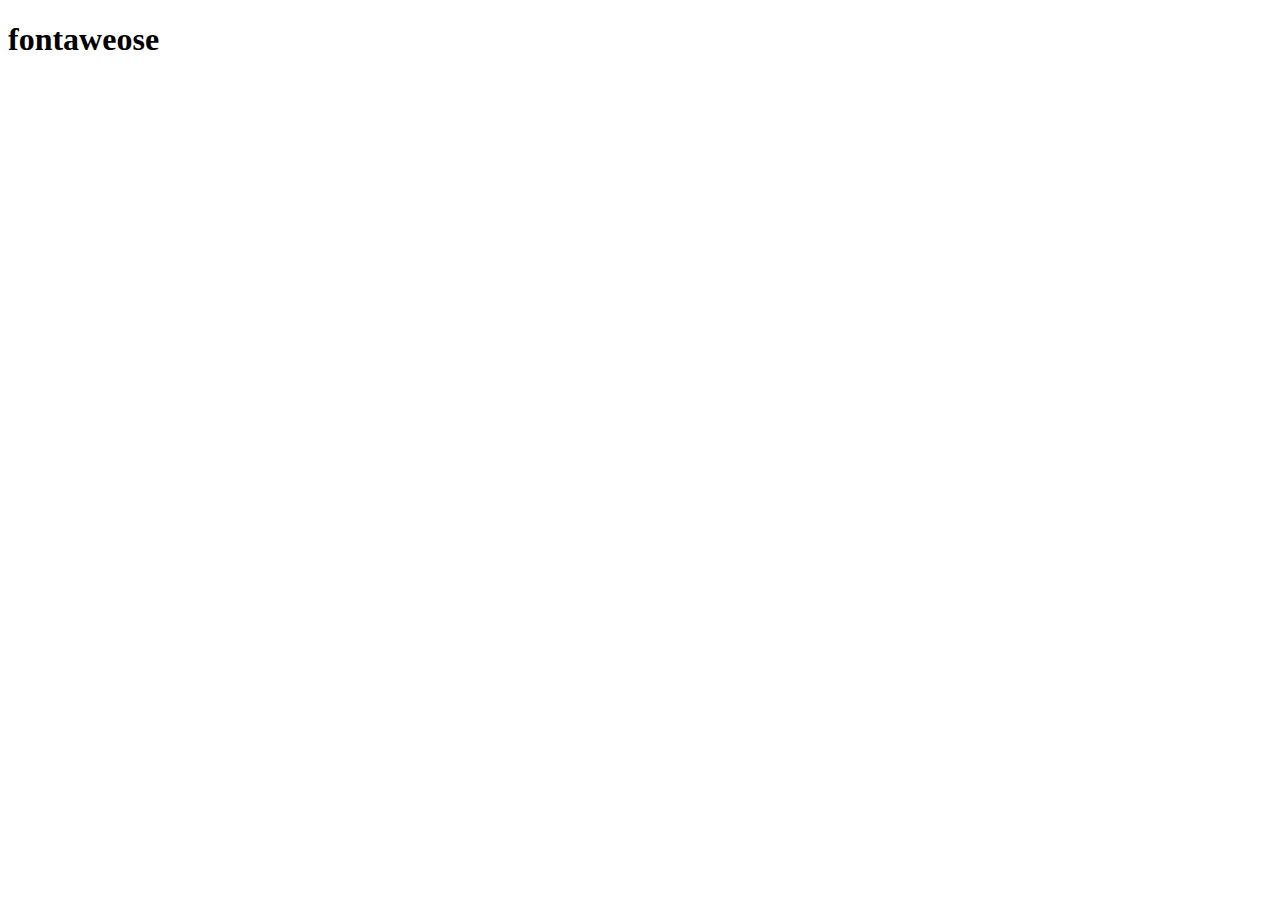
==== icon.html @ ac6a8e59 "fontawesome icon added" ====
<!DOCTYPE html>
<html lang="en">

<head>
    <meta charset="UTF-8">
    <meta name="viewport" content="width=device-width, initial-scale=1.0">
    <title>Fontawesome ıcon Lİbrary</title>
    <link rel="stylesheet" href="./icon.css">
    <script src="https://kit.fontawesome.com/4ad39e3cd2.js" crossorigin="anonymous"></script>

</head>

<body>
    <h1>fontaweose</h1>
    <a href="https://steamcommunity.com/profiles/76561199497020461/home" target="_blank"><i class="fa-brands fa-steam"></i></a>
   <a href="https://https://github.com/AsyaEcr" target="_blank"> <i class="fa-brands fa-github"></i></a>
    <i class="fa-solid fa-envelope"></i>
   
    <i class="fa-brands fa-instagram"></i>
</body>

</html>
---- icon.css ----
i{
   font-size: 36px; 
   padding: 5px;
   color: burlywood;
}
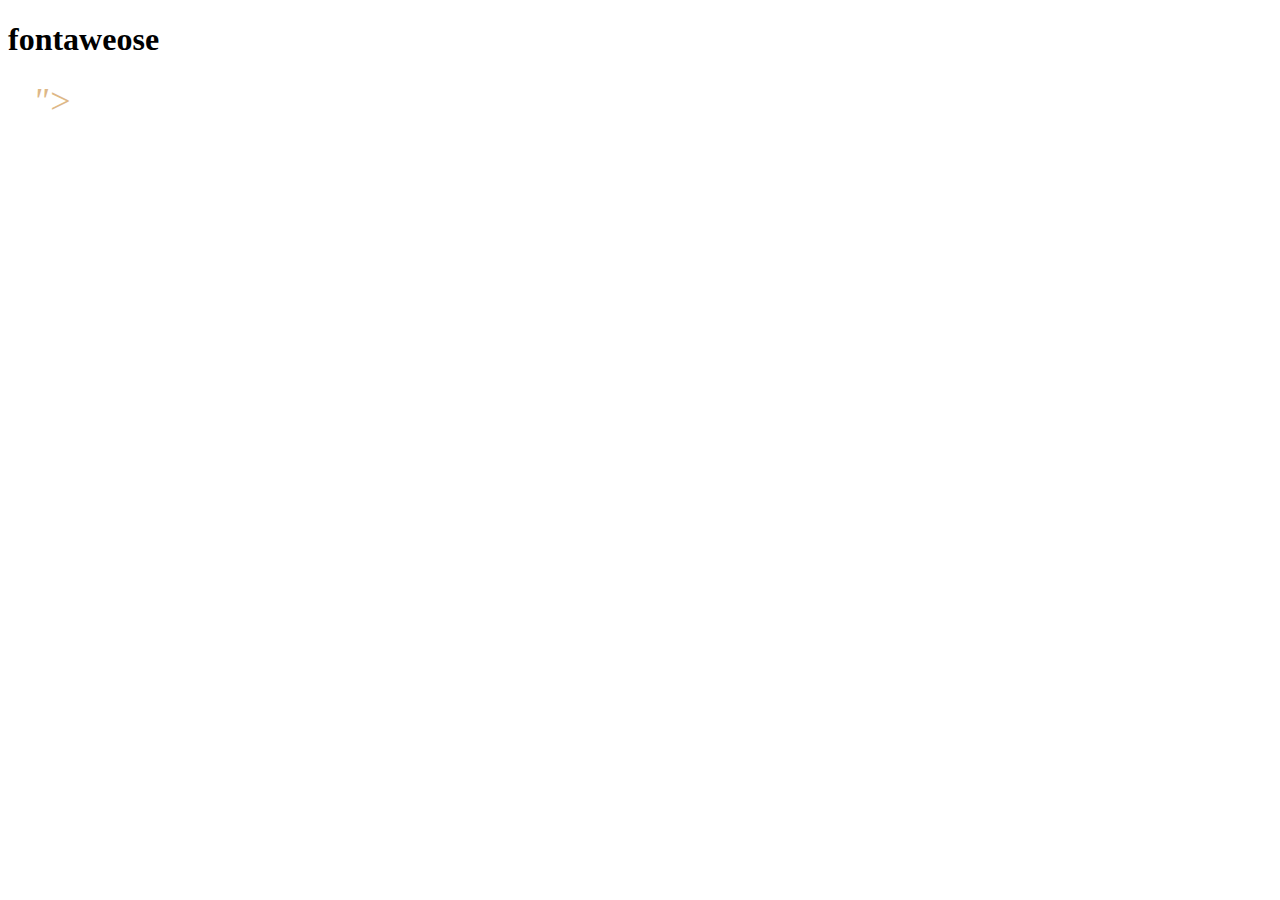
==== commit ab4c5a15: "shake" ====
--- a/icon.html
+++ b/icon.html
@@ -14,8 +14,7 @@
     <h1>fontaweose</h1>
     <a href="https://steamcommunity.com/profiles/76561199497020461/home" target="_blank"><i class="fa-brands fa-steam"></i></a>
    <a href="https://https://github.com/AsyaEcr" target="_blank"> <i class="fa-brands fa-github"></i></a>
-    <i class="fa-solid fa-envelope"></i>
-   
+    <i class="<i> class="fa-light fa-envelope fa-shake</i>"></i> 
     <i class="fa-brands fa-instagram"></i>
 </body>
 
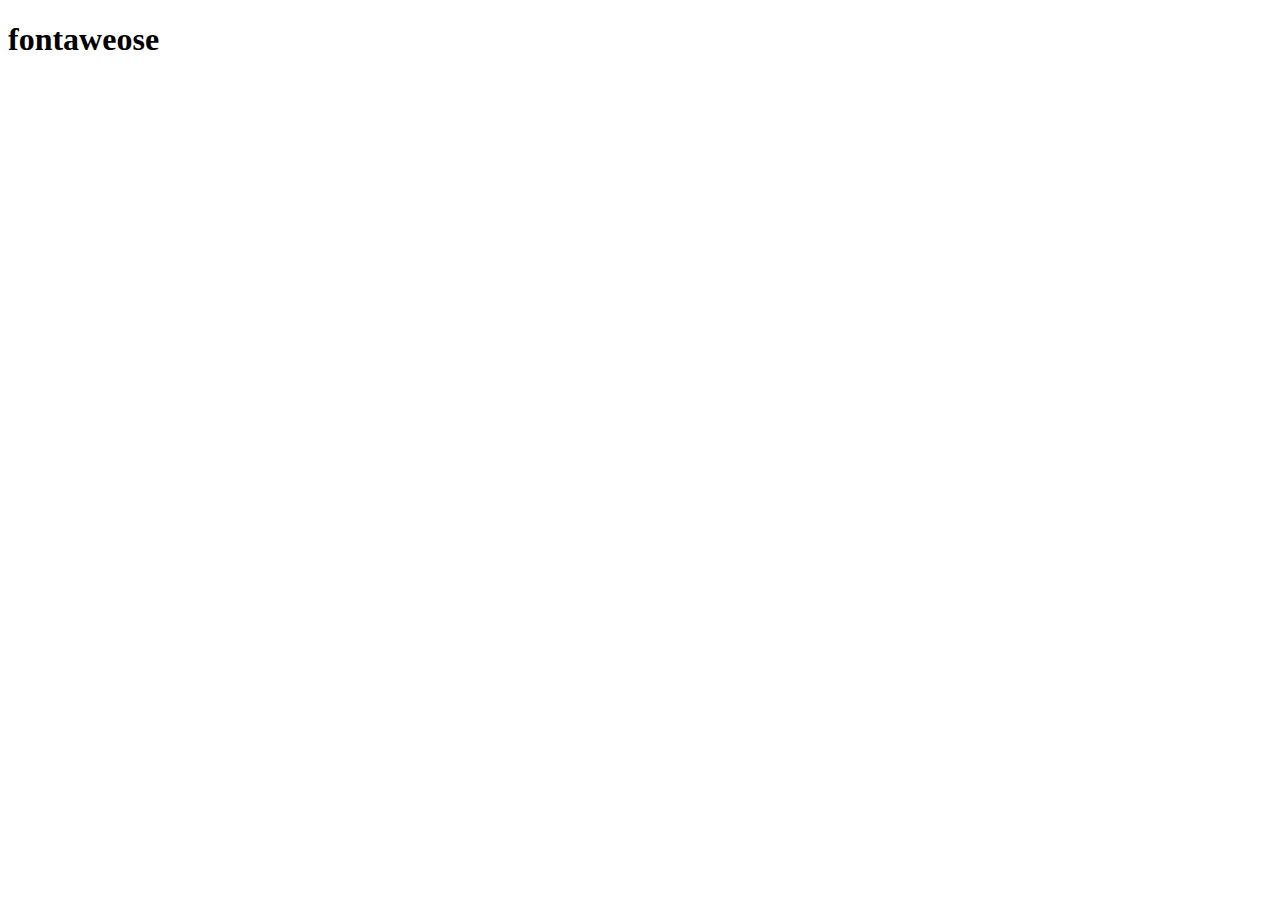
==== commit 89a2cbe0: "fix" ====
--- a/icon.html
+++ b/icon.html
@@ -6,16 +6,16 @@
     <meta name="viewport" content="width=device-width, initial-scale=1.0">
     <title>Fontawesome ıcon Lİbrary</title>
     <link rel="stylesheet" href="./icon.css">
-    <script src="https://kit.fontawesome.com/4ad39e3cd2.js" crossorigin="anonymous"></script>
-
+    <script src="https://kit.fontawesome.com/6c71d599a3.js" crossorigin="anonymous"></script>
 </head>
 
 <body>
     <h1>fontaweose</h1>
-    <a href="https://steamcommunity.com/profiles/76561199497020461/home" target="_blank"><i class="fa-brands fa-steam"></i></a>
-   <a href="https://https://github.com/AsyaEcr" target="_blank"> <i class="fa-brands fa-github"></i></a>
-    <i class="<i> class="fa-light fa-envelope fa-shake</i>"></i> 
-    <i class="fa-brands fa-instagram"></i>
+    <a href="https://steamcommunity.com/profiles/76561199497020461/home" target="_blank"><i
+            class="fa-brands fa-steam"></i></a>
+    <a href="https://github.com/AsyaEcr" target="_blank"> <i class="fa-brands fa-github"></i></a>
+    <a href="https://instagram.com/asyaecrinuslu" target="_blank"> <i class="fa-brands fa-instagram"></i></a>
+    <a href="mailto:asyaecrin@gmail.com"  target="_blank"> <i class="fa-solid fa-envelope"></i></a>
 </body>
 
 </html>